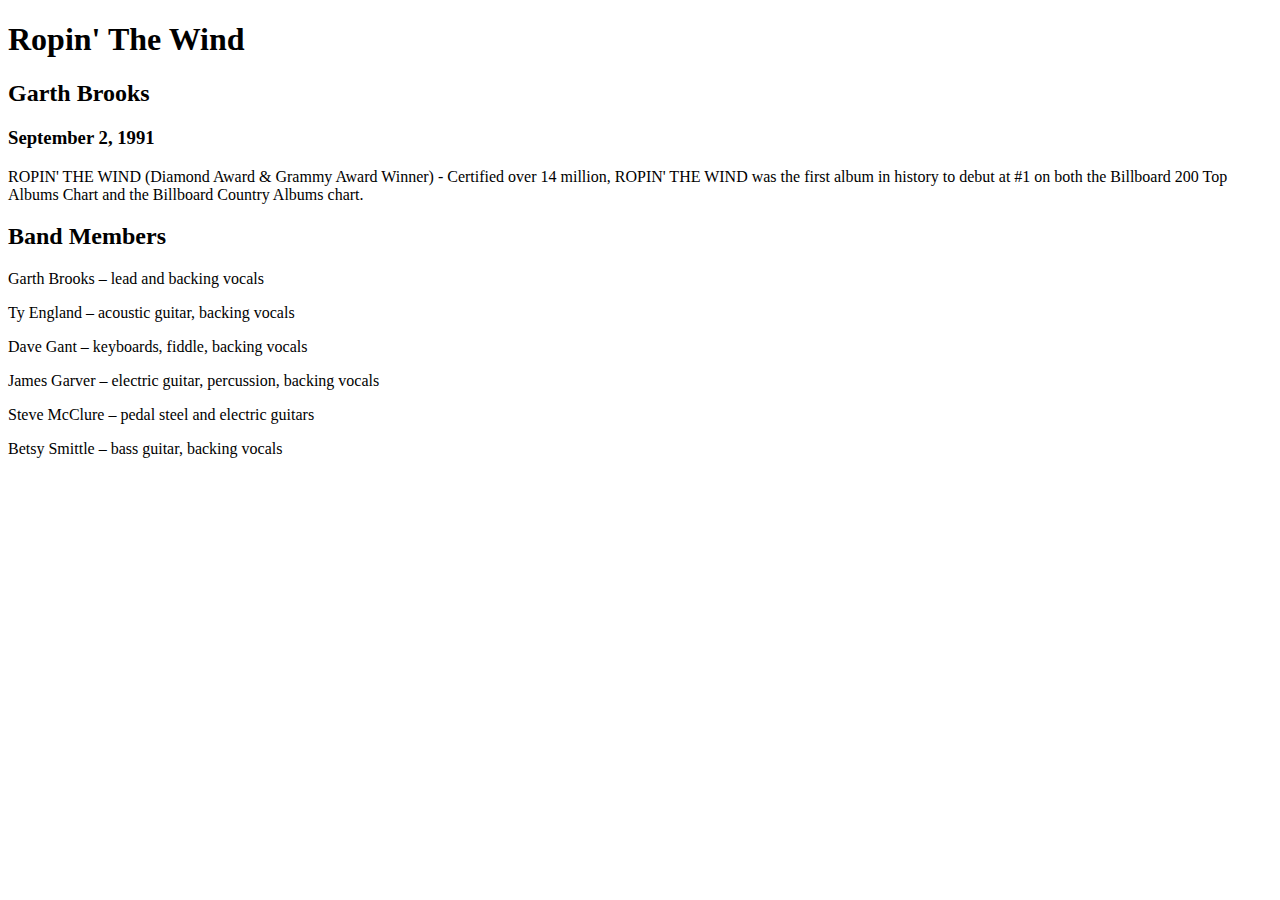
==== album/index.html @ 111eba79 "added album" ====
<!DOCTYPE html>
<html>
    <head>
        <title>Ropin' The Wind</title>
    </head>
    <body>
        <div>
            
        </div>
        
        <h1>Ropin' The Wind</h1>
        <h2>Garth Brooks</h2>
        <h3>September 2, 1991</h3>
        <p>ROPIN&#39 THE WIND &#40Diamond Award &#38 Grammy Award Winner&#41 &#45 Certified over 14 million&#44 ROPIN&#39 THE WIND was the first album in history to debut at #1 on both the Billboard 200 Top Albums Chart and the Billboard Country Albums chart.</p>
        <h2>Band Members</h2>
        <p>Garth Brooks – lead and backing vocals</p>
        <p>Ty England – acoustic guitar, backing vocals</p>
        <p>Dave Gant – keyboards, fiddle, backing vocals</p>
        <p>James Garver – electric guitar, percussion, backing vocals</p>
        <p>Steve McClure – pedal steel and electric guitars</p>
        <p>Betsy Smittle – bass guitar, backing vocals</p>
        
    </body>
</html>
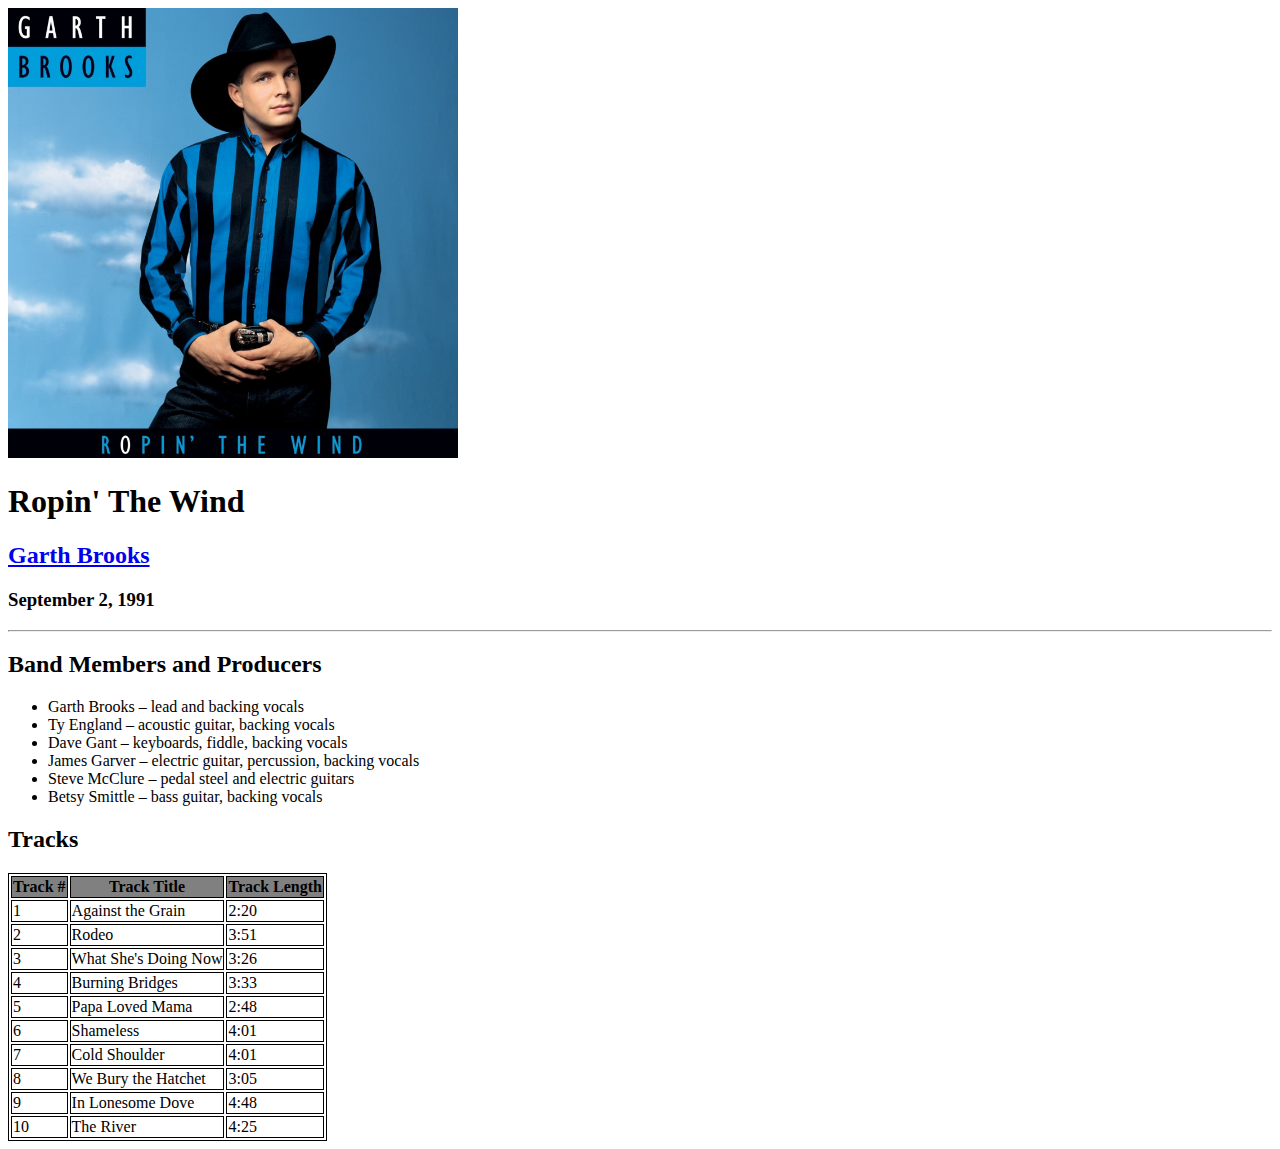
==== commit b1ef643d: "Added contact.html" ====
--- a/album/index.html
+++ b/album/index.html
@@ -2,23 +2,93 @@
 <html>
     <head>
         <title>Ropin' The Wind</title>
+        <style>
+            table, th, td {
+                border: 1px solid black;
+            }
+        </style>
     </head>
     <body>
-        <div>
-            
-        </div>
-        
+        <img style="width: 450px" src="images/Album_cover.jpg" />
         <h1>Ropin' The Wind</h1>
-        <h2>Garth Brooks</h2>
+        <h2>
+            <a href="http://garthbrooks.com/album/ropin-the-wind/">
+                Garth Brooks
+            </a>
+        </h2>
         <h3>September 2, 1991</h3>
-        <p>ROPIN&#39 THE WIND &#40Diamond Award &#38 Grammy Award Winner&#41 &#45 Certified over 14 million&#44 ROPIN&#39 THE WIND was the first album in history to debut at #1 on both the Billboard 200 Top Albums Chart and the Billboard Country Albums chart.</p>
-        <h2>Band Members</h2>
-        <p>Garth Brooks – lead and backing vocals</p>
-        <p>Ty England – acoustic guitar, backing vocals</p>
-        <p>Dave Gant – keyboards, fiddle, backing vocals</p>
-        <p>James Garver – electric guitar, percussion, backing vocals</p>
-        <p>Steve McClure – pedal steel and electric guitars</p>
-        <p>Betsy Smittle – bass guitar, backing vocals</p>
-        
+        <hr>
+        <h2>Band Members and Producers</h2>
+        <ul>
+            <li>Garth Brooks – lead and backing vocals</li>
+            <li>Ty England – acoustic guitar, backing vocals</li>
+            <li>Dave Gant – keyboards, fiddle, backing vocals</li>
+            <li>James Garver – electric guitar, percussion, backing vocals</li>
+            <li>Steve McClure – pedal steel and electric guitars</li>
+            <li>Betsy Smittle – bass guitar, backing vocals</li>
+        </ul>
+        <h2>Tracks</h2>
+        <table>
+            <thead>
+                <tr bgcolor="gray">
+                    <th>Track #</th>
+                    <th>Track Title</th>
+                    <th>Track Length</th>
+                </tr>
+            </thead>
+            <tbody>
+                <tr>
+                    <td>1</td>
+                    <td>Against the Grain</td>
+                    <td>2:20</td>
+                </tr>
+                <tr>
+                    <td>2</td>
+                    <td>Rodeo</td>
+                    <td>3:51</td>
+                </tr>
+                <tr>
+                    <td>3</td>
+                    <td>What She's Doing Now</td>
+                    <td>3:26</td>
+                </tr>
+                <tr>
+                    <td>4</td>
+                    <td>Burning Bridges</td>
+                    <td>3:33</td>
+                </tr>
+                <tr>
+                    <td>5</td>
+                    <td>Papa Loved Mama</td>
+                    <td>2:48</td>
+                </tr>
+                <tr>
+                    <td>6</td>
+                    <td>Shameless</td>
+                    <td>4:01</td>
+                </tr>
+                <tr>
+                    <td>7</td>
+                    <td>Cold Shoulder</td>
+                    <td>4:01</td>
+                </tr>
+                <tr>
+                    <td>8</td>
+                    <td>We Bury the Hatchet</td>
+                    <td>3:05</td>
+                </tr>
+                <tr>
+                    <td>9</td>
+                    <td>In Lonesome Dove</td>
+                    <td>4:48</td>
+                </tr>
+                <tr>
+                    <td>10</td>
+                    <td>The River</td>
+                    <td>4:25</td>
+                </tr>
+            </tbody>
+
+        </table>        
     </body>
 </html>